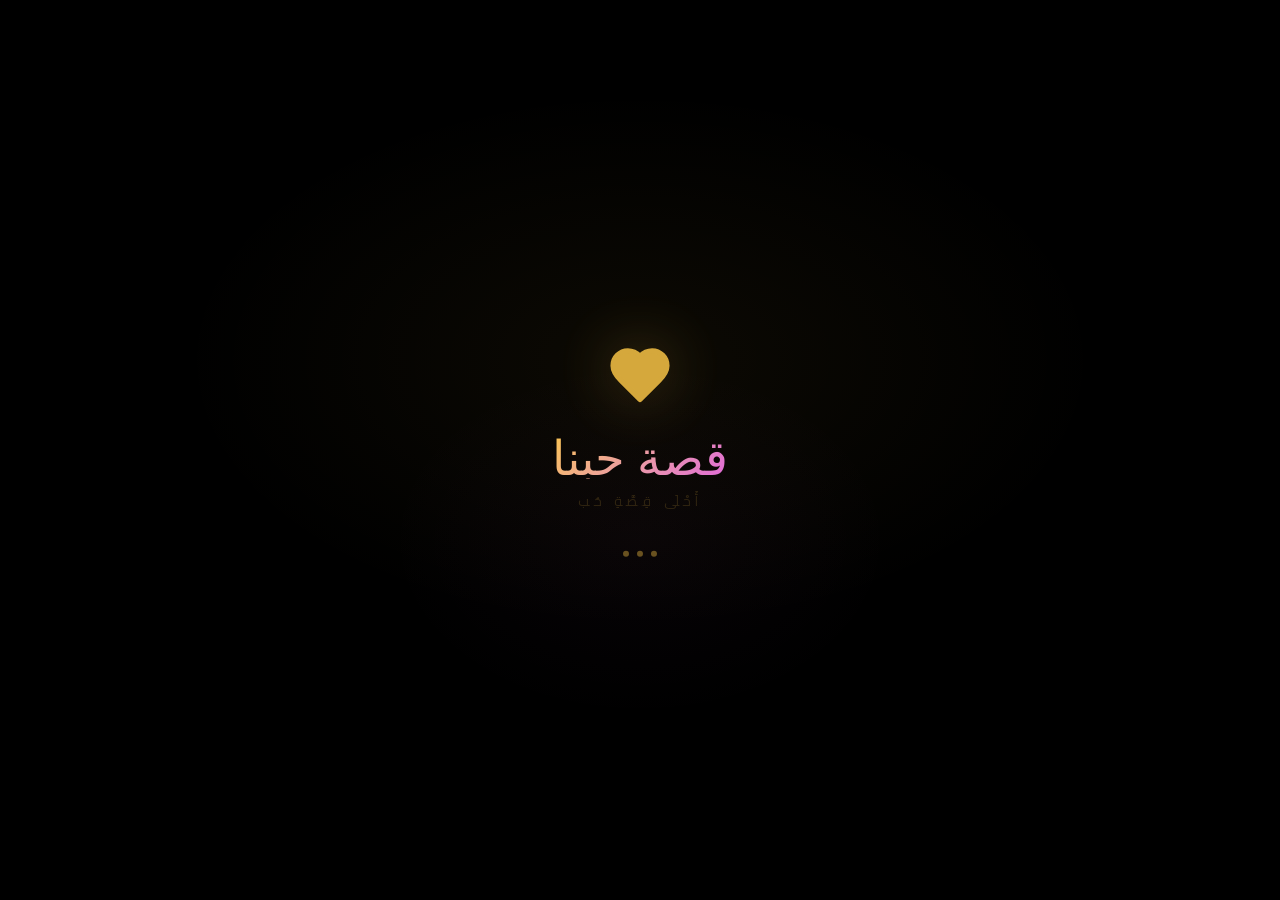
==== index.html @ a71dc50e "Add files via upload" ====
<!DOCTYPE html><!--WHzrfoUKVhm0Zebjhmf5v--><html lang="ar" dir="rtl"><head><meta charSet="utf-8"/><meta name="viewport" content="width=device-width, initial-scale=1"/><link rel="stylesheet" href="/_next/static/css/351e8d28df1b2ad9.css" data-precedence="next"/><link rel="preload" as="script" fetchPriority="low" href="/_next/static/chunks/webpack-1c1dea708f9d71c3.js"/><script src="/_next/static/chunks/4bd1b696-c023c6e3521b1417.js" async=""></script><script src="/_next/static/chunks/255-d47fd57964443afe.js" async=""></script><script src="/_next/static/chunks/main-app-24303b45b11f7edc.js" async=""></script><script src="/_next/static/chunks/app/page-f8a7a958bc57bfed.js" async=""></script><title>قصة حبنا — أحلى قصة حب</title><meta name="description" content="كل قصة حب جميلة، لكن قصتنا هي المفضلة لدي."/><script src="/_next/static/chunks/polyfills-42372ed130431b0a.js" noModule=""></script></head><body class="__variable_61cf45 __variable_f367f3 __variable_0a80b4 antialiased selection:bg-primary/30 selection:text-primary"><div hidden=""><!--$--><!--/$--></div><!--$!--><template data-dgst="BAILOUT_TO_CLIENT_SIDE_RENDERING"></template><!--/$--><!--$!--><template data-dgst="BAILOUT_TO_CLIENT_SIDE_RENDERING"></template><!--/$--><!--$!--><template data-dgst="BAILOUT_TO_CLIENT_SIDE_RENDERING"></template><!--/$--><!--$--><!--/$--><script src="/_next/static/chunks/webpack-1c1dea708f9d71c3.js" id="_R_" async=""></script><script>(self.__next_f=self.__next_f||[]).push([0])</script><script>self.__next_f.push([1,"1:\"$Sreact.fragment\"\n2:I[9766,[],\"\"]\n3:I[8924,[],\"\"]\n4:I[1959,[],\"ClientPageRoot\"]\n5:I[9774,[\"974\",\"static/chunks/app/page-f8a7a958bc57bfed.js\"],\"default\"]\n8:I[4431,[],\"OutletBoundary\"]\na:I[5278,[],\"AsyncMetadataOutlet\"]\nc:I[4431,[],\"ViewportBoundary\"]\ne:I[4431,[],\"MetadataBoundary\"]\nf:\"$Sreact.suspense\"\n11:I[7150,[],\"\"]\n:HL[\"/_next/static/css/351e8d28df1b2ad9.css\",\"style\"]\n"])</script><script>self.__next_f.push([1,"0:{\"P\":null,\"b\":\"WHzrfoUKVhm0Zebjhmf5v\",\"p\":\"\",\"c\":[\"\",\"\"],\"i\":false,\"f\":[[[\"\",{\"children\":[\"__PAGE__\",{}]},\"$undefined\",\"$undefined\",true],[\"\",[\"$\",\"$1\",\"c\",{\"children\":[[[\"$\",\"link\",\"0\",{\"rel\":\"stylesheet\",\"href\":\"/_next/static/css/351e8d28df1b2ad9.css\",\"precedence\":\"next\",\"crossOrigin\":\"$undefined\",\"nonce\":\"$undefined\"}]],[\"$\",\"html\",null,{\"lang\":\"ar\",\"dir\":\"rtl\",\"children\":[\"$\",\"body\",null,{\"className\":\"__variable_61cf45 __variable_f367f3 __variable_0a80b4 antialiased selection:bg-primary/30 selection:text-primary\",\"children\":[\"$\",\"$L2\",null,{\"parallelRouterKey\":\"children\",\"error\":\"$undefined\",\"errorStyles\":\"$undefined\",\"errorScripts\":\"$undefined\",\"template\":[\"$\",\"$L3\",null,{}],\"templateStyles\":\"$undefined\",\"templateScripts\":\"$undefined\",\"notFound\":[[[\"$\",\"title\",null,{\"children\":\"404: This page could not be found.\"}],[\"$\",\"div\",null,{\"style\":{\"fontFamily\":\"system-ui,\\\"Segoe UI\\\",Roboto,Helvetica,Arial,sans-serif,\\\"Apple Color Emoji\\\",\\\"Segoe UI Emoji\\\"\",\"height\":\"100vh\",\"textAlign\":\"center\",\"display\":\"flex\",\"flexDirection\":\"column\",\"alignItems\":\"center\",\"justifyContent\":\"center\"},\"children\":[\"$\",\"div\",null,{\"children\":[[\"$\",\"style\",null,{\"dangerouslySetInnerHTML\":{\"__html\":\"body{color:#000;background:#fff;margin:0}.next-error-h1{border-right:1px solid rgba(0,0,0,.3)}@media (prefers-color-scheme:dark){body{color:#fff;background:#000}.next-error-h1{border-right:1px solid rgba(255,255,255,.3)}}\"}}],[\"$\",\"h1\",null,{\"className\":\"next-error-h1\",\"style\":{\"display\":\"inline-block\",\"margin\":\"0 20px 0 0\",\"padding\":\"0 23px 0 0\",\"fontSize\":24,\"fontWeight\":500,\"verticalAlign\":\"top\",\"lineHeight\":\"49px\"},\"children\":404}],[\"$\",\"div\",null,{\"style\":{\"display\":\"inline-block\"},\"children\":[\"$\",\"h2\",null,{\"style\":{\"fontSize\":14,\"fontWeight\":400,\"lineHeight\":\"49px\",\"margin\":0},\"children\":\"This page could not be found.\"}]}]]}]}]],[]],\"forbidden\":\"$undefined\",\"unauthorized\":\"$undefined\"}]}]}]]}],{\"children\":[\"__PAGE__\",[\"$\",\"$1\",\"c\",{\"children\":[[\"$\",\"$L4\",null,{\"Component\":\"$5\",\"searchParams\":{},\"params\":{},\"promises\":[\"$@6\",\"$@7\"]}],null,[\"$\",\"$L8\",null,{\"children\":[\"$L9\",[\"$\",\"$La\",null,{\"promise\":\"$@b\"}]]}]]}],{},null,false]},null,false],[\"$\",\"$1\",\"h\",{\"children\":[null,[[\"$\",\"$Lc\",null,{\"children\":\"$Ld\"}],null],[\"$\",\"$Le\",null,{\"children\":[\"$\",\"div\",null,{\"hidden\":true,\"children\":[\"$\",\"$f\",null,{\"fallback\":null,\"children\":\"$L10\"}]}]}]]}],false]],\"m\":\"$undefined\",\"G\":[\"$11\",[]],\"s\":false,\"S\":true}\n"])</script><script>self.__next_f.push([1,"6:{}\n7:\"$0:f:0:1:2:children:1:props:children:0:props:params\"\n"])</script><script>self.__next_f.push([1,"d:[[\"$\",\"meta\",\"0\",{\"charSet\":\"utf-8\"}],[\"$\",\"meta\",\"1\",{\"name\":\"viewport\",\"content\":\"width=device-width, initial-scale=1\"}]]\n9:null\n"])</script><script>self.__next_f.push([1,"b:{\"metadata\":[[\"$\",\"title\",\"0\",{\"children\":\"قصة حبنا — أحلى قصة حب\"}],[\"$\",\"meta\",\"1\",{\"name\":\"description\",\"content\":\"كل قصة حب جميلة، لكن قصتنا هي المفضلة لدي.\"}]],\"error\":null,\"digest\":\"$undefined\"}\n"])</script><script>self.__next_f.push([1,"10:\"$b:metadata\"\n"])</script></body></html>
---- _next/static/css/351e8d28df1b2ad9.css ----
@font-face{font-family:Cairo;font-style:normal;font-weight:200 1000;font-display:swap;src:url(/_next/static/media/350b852752f8489d-s.p.woff2) format("woff2");unicode-range:u+06??,u+0750-077f,u+0870-088e,u+0890-0891,u+0897-08e1,u+08e3-08ff,u+200c-200e,u+2010-2011,u+204f,u+2e41,u+fb50-fdff,u+fe70-fe74,u+fe76-fefc,u+102e0-102fb,u+10e60-10e7e,u+10ec2-10ec4,u+10efc-10eff,u+1ee00-1ee03,u+1ee05-1ee1f,u+1ee21-1ee22,u+1ee24,u+1ee27,u+1ee29-1ee32,u+1ee34-1ee37,u+1ee39,u+1ee3b,u+1ee42,u+1ee47,u+1ee49,u+1ee4b,u+1ee4d-1ee4f,u+1ee51-1ee52,u+1ee54,u+1ee57,u+1ee59,u+1ee5b,u+1ee5d,u+1ee5f,u+1ee61-1ee62,u+1ee64,u+1ee67-1ee6a,u+1ee6c-1ee72,u+1ee74-1ee77,u+1ee79-1ee7c,u+1ee7e,u+1ee80-1ee89,u+1ee8b-1ee9b,u+1eea1-1eea3,u+1eea5-1eea9,u+1eeab-1eebb,u+1eef0-1eef1}@font-face{font-family:Cairo;font-style:normal;font-weight:200 1000;font-display:swap;src:url(/_next/static/media/5ec84f17416dda4d-s.woff2) format("woff2");unicode-range:u+0100-02ba,u+02bd-02c5,u+02c7-02cc,u+02ce-02d7,u+02dd-02ff,u+0304,u+0308,u+0329,u+1d00-1dbf,u+1e00-1e9f,u+1ef2-1eff,u+2020,u+20a0-20ab,u+20ad-20c0,u+2113,u+2c60-2c7f,u+a720-a7ff}@font-face{font-family:Cairo;font-style:normal;font-weight:200 1000;font-display:swap;src:url(/_next/static/media/01f0c602c274ea55-s.woff2) format("woff2");unicode-range:u+00??,u+0131,u+0152-0153,u+02bb-02bc,u+02c6,u+02da,u+02dc,u+0304,u+0308,u+0329,u+2000-206f,u+20ac,u+2122,u+2191,u+2193,u+2212,u+2215,u+feff,u+fffd}@font-face{font-family:Cairo Fallback;src:local("Arial");ascent-override:137.65%;descent-override:60.32%;line-gap-override:0.00%;size-adjust:94.66%}.__className_61cf45{font-family:Cairo,Cairo Fallback;font-style:normal}.__variable_61cf45{--font-arabic:"Cairo","Cairo Fallback"}@font-face{font-family:Inter;font-style:normal;font-weight:100 900;font-display:swap;src:url(/_next/static/media/ba9851c3c22cd980-s.woff2) format("woff2");unicode-range:u+0460-052f,u+1c80-1c8a,u+20b4,u+2de0-2dff,u+a640-a69f,u+fe2e-fe2f}@font-face{font-family:Inter;font-style:normal;font-weight:100 900;font-display:swap;src:url(/_next/static/media/21350d82a1f187e9-s.woff2) format("woff2");unicode-range:u+0301,u+0400-045f,u+0490-0491,u+04b0-04b1,u+2116}@font-face{font-family:Inter;font-style:normal;font-weight:100 900;font-display:swap;src:url(/_next/static/media/c5fe6dc8356a8c31-s.woff2) format("woff2");unicode-range:u+1f??}@font-face{font-family:Inter;font-style:normal;font-weight:100 900;font-display:swap;src:url(/_next/static/media/19cfc7226ec3afaa-s.woff2) format("woff2");unicode-range:u+0370-0377,u+037a-037f,u+0384-038a,u+038c,u+038e-03a1,u+03a3-03ff}@font-face{font-family:Inter;font-style:normal;font-weight:100 900;font-display:swap;src:url(/_next/static/media/df0a9ae256c0569c-s.woff2) format("woff2");unicode-range:u+0102-0103,u+0110-0111,u+0128-0129,u+0168-0169,u+01a0-01a1,u+01af-01b0,u+0300-0301,u+0303-0304,u+0308-0309,u+0323,u+0329,u+1ea0-1ef9,u+20ab}@font-face{font-family:Inter;font-style:normal;font-weight:100 900;font-display:swap;src:url(/_next/static/media/8e9860b6e62d6359-s.woff2) format("woff2");unicode-range:u+0100-02ba,u+02bd-02c5,u+02c7-02cc,u+02ce-02d7,u+02dd-02ff,u+0304,u+0308,u+0329,u+1d00-1dbf,u+1e00-1e9f,u+1ef2-1eff,u+2020,u+20a0-20ab,u+20ad-20c0,u+2113,u+2c60-2c7f,u+a720-a7ff}@font-face{font-family:Inter;font-style:normal;font-weight:100 900;font-display:swap;src:url(/_next/static/media/e4af272ccee01ff0-s.p.woff2) format("woff2");unicode-range:u+00??,u+0131,u+0152-0153,u+02bb-02bc,u+02c6,u+02da,u+02dc,u+0304,u+0308,u+0329,u+2000-206f,u+20ac,u+2122,u+2191,u+2193,u+2212,u+2215,u+feff,u+fffd}@font-face{font-family:Inter Fallback;src:local("Arial");ascent-override:90.44%;descent-override:22.52%;line-gap-override:0.00%;size-adjust:107.12%}.__className_f367f3{font-family:Inter,Inter Fallback;font-style:normal}.__variable_f367f3{--font-inter:"Inter","Inter Fallback"}@font-face{font-family:Playfair Display;font-style:normal;font-weight:400 900;font-display:swap;src:url(/_next/static/media/47f136985ef5b5cb-s.woff2) format("woff2");unicode-range:u+0301,u+0400-045f,u+0490-0491,u+04b0-04b1,u+2116}@font-face{font-family:Playfair Display;font-style:normal;font-weight:400 900;font-display:swap;src:url(/_next/static/media/4ead58c4dcc3f285-s.woff2) format("woff2");unicode-range:u+0102-0103,u+0110-0111,u+0128-0129,u+0168-0169,u+01a0-01a1,u+01af-01b0,u+0300-0301,u+0303-0304,u+0308-0309,u+0323,u+0329,u+1ea0-1ef9,u+20ab}@font-face{font-family:Playfair Display;font-style:normal;font-weight:400 900;font-display:swap;src:url(/_next/static/media/28a2004cf8372660-s.woff2) format("woff2");unicode-range:u+0100-02ba,u+02bd-02c5,u+02c7-02cc,u+02ce-02d7,u+02dd-02ff,u+0304,u+0308,u+0329,u+1d00-1dbf,u+1e00-1e9f,u+1ef2-1eff,u+2020,u+20a0-20ab,u+20ad-20c0,u+2113,u+2c60-2c7f,u+a720-a7ff}@font-face{font-family:Playfair Display;font-style:normal;font-weight:400 900;font-display:swap;src:url(/_next/static/media/eaead17c7dbfcd5d-s.p.woff2) format("woff2");unicode-range:u+00??,u+0131,u+0152-0153,u+02bb-02bc,u+02c6,u+02da,u+02dc,u+0304,u+0308,u+0329,u+2000-206f,u+20ac,u+2122,u+2191,u+2193,u+2212,u+2215,u+feff,u+fffd}@font-face{font-family:Playfair Display Fallback;src:local("Times New Roman");ascent-override:97.25%;descent-override:22.56%;line-gap-override:0.00%;size-adjust:111.26%}.__className_0a80b4{font-family:Playfair Display,Playfair Display Fallback;font-style:normal}.__variable_0a80b4{--font-playfair:"Playfair Display","Playfair Display Fallback"}

/*! tailwindcss v4.3.0 | MIT License | https://tailwindcss.com */@layer properties{@supports (((-webkit-hyphens:none)) and (not (margin-trim:inline))) or ((-moz-orient:inline) and (not (color:rgb(from red r g b)))){*,::backdrop,:after,:before{--tw-translate-x:0;--tw-translate-y:0;--tw-translate-z:0;--tw-rotate-x:initial;--tw-rotate-y:initial;--tw-rotate-z:initial;--tw-skew-x:initial;--tw-skew-y:initial;--tw-space-y-reverse:0;--tw-border-style:solid;--tw-gradient-position:initial;--tw-gradient-from:#0000;--tw-gradient-via:#0000;--tw-gradient-to:#0000;--tw-gradient-stops:initial;--tw-gradient-via-stops:initial;--tw-gradient-from-position:0%;--tw-gradient-via-position:50%;--tw-gradient-to-position:100%;--tw-leading:initial;--tw-font-weight:initial;--tw-tracking:initial;--tw-shadow:0 0 #0000;--tw-shadow-color:initial;--tw-shadow-alpha:100%;--tw-inset-shadow:0 0 #0000;--tw-inset-shadow-color:initial;--tw-inset-shadow-alpha:100%;--tw-ring-color:initial;--tw-ring-shadow:0 0 #0000;--tw-inset-ring-color:initial;--tw-inset-ring-shadow:0 0 #0000;--tw-ring-inset:initial;--tw-ring-offset-width:0px;--tw-ring-offset-color:#fff;--tw-ring-offset-shadow:0 0 #0000;--tw-outline-style:solid;--tw-blur:initial;--tw-brightness:initial;--tw-contrast:initial;--tw-grayscale:initial;--tw-hue-rotate:initial;--tw-invert:initial;--tw-opacity:initial;--tw-saturate:initial;--tw-sepia:initial;--tw-drop-shadow:initial;--tw-drop-shadow-color:initial;--tw-drop-shadow-alpha:100%;--tw-drop-shadow-size:initial;--tw-backdrop-blur:initial;--tw-backdrop-brightness:initial;--tw-backdrop-contrast:initial;--tw-backdrop-grayscale:initial;--tw-backdrop-hue-rotate:initial;--tw-backdrop-invert:initial;--tw-backdrop-opacity:initial;--tw-backdrop-saturate:initial;--tw-backdrop-sepia:initial;--tw-duration:initial;--tw-scale-x:1;--tw-scale-y:1;--tw-scale-z:1}}}@layer theme{:host,:root{--font-sans:ui-sans-serif,system-ui,sans-serif,"Apple Color Emoji","Segoe UI Emoji","Segoe UI Symbol","Noto Color Emoji";--font-mono:ui-monospace,SFMono-Regular,Menlo,Monaco,Consolas,"Liberation Mono","Courier New",monospace;--color-black:#000;--color-white:#fff;--spacing:.25rem;--container-xs:20rem;--container-sm:24rem;--container-md:28rem;--container-lg:32rem;--container-2xl:42rem;--container-3xl:48rem;--container-4xl:56rem;--container-5xl:64rem;--container-6xl:72rem;--text-xs:.75rem;--text-xs--line-height:calc(1 / .75);--text-sm:.875rem;--text-sm--line-height:calc(1.25 / .875);--text-base:1rem;--text-base--line-height:calc(1.5 / 1);--text-lg:1.125rem;--text-lg--line-height:calc(1.75 / 1.125);--text-xl:1.25rem;--text-xl--line-height:calc(1.75 / 1.25);--text-2xl:1.5rem;--text-2xl--line-height:calc(2 / 1.5);--text-3xl:1.875rem;--text-3xl--line-height:calc(2.25 / 1.875);--text-4xl:2.25rem;--text-4xl--line-height:calc(2.5 / 2.25);--text-5xl:3rem;--text-5xl--line-height:1;--text-6xl:3.75rem;--text-6xl--line-height:1;--text-8xl:6rem;--text-8xl--line-height:1;--text-9xl:8rem;--text-9xl--line-height:1;--font-weight-medium:500;--tracking-tighter:-.05em;--tracking-tight:-.025em;--tracking-wide:.025em;--tracking-widest:.1em;--leading-tight:1.25;--leading-relaxed:1.625;--leading-loose:2;--radius-xl:.75rem;--radius-2xl:1rem;--radius-3xl:1.5rem;--animate-pulse:pulse 2s cubic-bezier(.4,0,.6,1) infinite;--blur-sm:8px;--blur-lg:16px;--blur-xl:24px;--blur-3xl:64px;--aspect-video:16/9;--default-transition-duration:.15s;--default-transition-timing-function:cubic-bezier(.4,0,.2,1);--default-font-family:var(--font-sans);--default-mono-font-family:var(--font-mono);--color-background:oklch(2.1% .004 300);--color-foreground:oklch(97% .01 300);--color-primary:oklch(70% .2 330);--color-secondary:oklch(85% .15 85);--color-accent:oklch(60% .15 330);--color-wine:oklch(25% .12 15);--color-plum:oklch(30% .15 300);--font-body:var(--font-inter),"Cairo",sans-serif}}@layer base{*,::backdrop,:after,:before{box-sizing:border-box;border:0 solid;margin:0;padding:0}::file-selector-button{box-sizing:border-box;border:0 solid;margin:0;padding:0}:host,html{-webkit-text-size-adjust:100%;tab-size:4;line-height:1.5;font-family:var(--default-font-family,ui-sans-serif,system-ui,sans-serif,"Apple Color Emoji","Segoe UI Emoji","Segoe UI Symbol","Noto Color Emoji");font-feature-settings:var(--default-font-feature-settings,normal);font-variation-settings:var(--default-font-variation-settings,normal);-webkit-tap-highlight-color:transparent}hr{height:0;color:inherit;border-top-width:1px}abbr:where([title]){-webkit-text-decoration:underline dotted;text-decoration:underline dotted}h1,h2,h3,h4,h5,h6{font-size:inherit;font-weight:inherit}a{color:inherit;-webkit-text-decoration:inherit;text-decoration:inherit}b,strong{font-weight:bolder}code,kbd,pre,samp{font-family:var(--default-mono-font-family,ui-monospace,SFMono-Regular,Menlo,Monaco,Consolas,"Liberation Mono","Courier New",monospace);font-feature-settings:var(--default-mono-font-feature-settings,normal);font-variation-settings:var(--default-mono-font-variation-settings,normal);font-size:1em}small{font-size:80%}sub,sup{vertical-align:baseline;font-size:75%;line-height:0;position:relative}sub{bottom:-.25em}sup{top:-.5em}table{text-indent:0;border-color:inherit;border-collapse:collapse}:-moz-focusring{outline:auto}progress{vertical-align:baseline}summary{display:list-item}menu,ol,ul{list-style:none}audio,canvas,embed,iframe,img,object,svg,video{vertical-align:middle;display:block}img,video{max-width:100%;height:auto}button,input,optgroup,select,textarea{font:inherit;font-feature-settings:inherit;font-variation-settings:inherit;letter-spacing:inherit;color:inherit;opacity:1;background-color:#0000;border-radius:0}::file-selector-button{font:inherit;font-feature-settings:inherit;font-variation-settings:inherit;letter-spacing:inherit;color:inherit;opacity:1;background-color:#0000;border-radius:0}:where(select:is([multiple],[size])) optgroup{font-weight:bolder}:where(select:is([multiple],[size])) optgroup option{padding-inline-start:20px}::file-selector-button{margin-inline-end:4px}::placeholder{opacity:1}@supports (not ((-webkit-appearance:-apple-pay-button))) or (contain-intrinsic-size:1px){::placeholder{color:currentColor}@supports (color:color-mix(in lab,red,red)){::placeholder{color:color-mix(in oklab,currentcolor 50%,transparent)}}}textarea{resize:vertical}::-webkit-search-decoration{-webkit-appearance:none}::-webkit-date-and-time-value{min-height:1lh;text-align:inherit}::-webkit-datetime-edit{display:inline-flex}::-webkit-datetime-edit-fields-wrapper{padding:0}::-webkit-datetime-edit,::-webkit-datetime-edit-year-field{padding-block:0}::-webkit-datetime-edit-day-field,::-webkit-datetime-edit-month-field{padding-block:0}::-webkit-datetime-edit-hour-field,::-webkit-datetime-edit-minute-field{padding-block:0}::-webkit-datetime-edit-millisecond-field,::-webkit-datetime-edit-second-field{padding-block:0}::-webkit-datetime-edit-meridiem-field{padding-block:0}::-webkit-calendar-picker-indicator{line-height:1}:-moz-ui-invalid{box-shadow:none}button,input:where([type=button],[type=reset],[type=submit]){appearance:button}::file-selector-button{appearance:button}::-webkit-inner-spin-button,::-webkit-outer-spin-button{height:auto}[hidden]:where(:not([hidden=until-found])){display:none!important}}@layer components;@layer utilities{.pointer-events-none{pointer-events:none}.absolute{position:absolute}.fixed{position:fixed}.relative{position:relative}.-inset-4{inset:calc(var(--spacing) * -4)}.-inset-8{inset:calc(var(--spacing) * -8)}.inset-0{inset:calc(var(--spacing) * 0)}.-top-4{top:calc(var(--spacing) * -4)}.top-0{top:calc(var(--spacing) * 0)}.top-1\/2{top:50%}.top-1\/4{top:25%}.top-2{top:calc(var(--spacing) * 2)}.top-4{top:calc(var(--spacing) * 4)}.top-8{top:calc(var(--spacing) * 8)}.-right-4{right:calc(var(--spacing) * -4)}.right-0{right:calc(var(--spacing) * 0)}.right-1\/4{right:25%}.right-4{right:calc(var(--spacing) * 4)}.right-8{right:calc(var(--spacing) * 8)}.right-\[14px\]{right:14px}.-bottom-4{bottom:calc(var(--spacing) * -4)}.bottom-0{bottom:calc(var(--spacing) * 0)}.bottom-1\/4{bottom:25%}.bottom-4{bottom:calc(var(--spacing) * 4)}.bottom-8{bottom:calc(var(--spacing) * 8)}.bottom-12{bottom:calc(var(--spacing) * 12)}.left-0{left:calc(var(--spacing) * 0)}.left-1\/2{left:50%}.left-1\/4{left:25%}.left-2{left:calc(var(--spacing) * 2)}.left-4{left:calc(var(--spacing) * 4)}.left-8{left:calc(var(--spacing) * 8)}.z-0{z-index:0}.z-10{z-index:10}.z-20{z-index:20}.z-\[12\]{z-index:12}.z-\[15\]{z-index:15}.z-\[998\]{z-index:998}.z-\[999\]{z-index:999}.z-\[1000\]{z-index:1000}.z-\[9998\]{z-index:9998}.z-\[9999\]{z-index:9999}.z-\[10000\]{z-index:10000}.z-\[99999\]{z-index:99999}.container{width:100%}@media (min-width:40rem){.container{max-width:40rem}}@media (min-width:48rem){.container{max-width:48rem}}@media (min-width:64rem){.container{max-width:64rem}}@media (min-width:80rem){.container{max-width:80rem}}@media (min-width:96rem){.container{max-width:96rem}}.container{margin-inline:auto;padding-inline:1.5rem}@media (min-width:40rem){.container{padding-inline:2rem}}@media (min-width:64rem){.container{padding-inline:3rem}}.mx-4{margin-inline:calc(var(--spacing) * 4)}.mx-auto{margin-inline:auto}.my-4{margin-block:calc(var(--spacing) * 4)}.mt-1{margin-top:calc(var(--spacing) * 1)}.mt-4{margin-top:calc(var(--spacing) * 4)}.mt-6{margin-top:calc(var(--spacing) * 6)}.mt-8{margin-top:calc(var(--spacing) * 8)}.mt-10{margin-top:calc(var(--spacing) * 10)}.mt-12{margin-top:calc(var(--spacing) * 12)}.mr-1{margin-right:calc(var(--spacing) * 1)}.mb-1{margin-bottom:calc(var(--spacing) * 1)}.mb-2{margin-bottom:calc(var(--spacing) * 2)}.mb-3{margin-bottom:calc(var(--spacing) * 3)}.mb-4{margin-bottom:calc(var(--spacing) * 4)}.mb-6{margin-bottom:calc(var(--spacing) * 6)}.mb-8{margin-bottom:calc(var(--spacing) * 8)}.mb-10{margin-bottom:calc(var(--spacing) * 10)}.mb-12{margin-bottom:calc(var(--spacing) * 12)}.mb-16{margin-bottom:calc(var(--spacing) * 16)}.ml-2{margin-left:calc(var(--spacing) * 2)}.block{display:block}.flex{display:flex}.grid{display:grid}.hidden{display:none}.inline{display:inline}.inline-block{display:inline-block}.inline-flex{display:inline-flex}.aspect-\[4\/3\]{aspect-ratio:4/3}.aspect-square{aspect-ratio:1}.aspect-video{aspect-ratio:var(--aspect-video)}.h-1{height:calc(var(--spacing) * 1)}.h-1\.5{height:calc(var(--spacing) * 1.5)}.h-1\/2{height:50%}.h-4{height:calc(var(--spacing) * 4)}.h-5{height:calc(var(--spacing) * 5)}.h-6{height:calc(var(--spacing) * 6)}.h-7{height:calc(var(--spacing) * 7)}.h-8{height:calc(var(--spacing) * 8)}.h-9{height:calc(var(--spacing) * 9)}.h-10{height:calc(var(--spacing) * 10)}.h-12{height:calc(var(--spacing) * 12)}.h-14{height:calc(var(--spacing) * 14)}.h-16{height:calc(var(--spacing) * 16)}.h-20{height:calc(var(--spacing) * 20)}.h-24{height:calc(var(--spacing) * 24)}.h-32{height:calc(var(--spacing) * 32)}.h-96{height:calc(var(--spacing) * 96)}.h-\[2px\]{height:2px}.h-\[28px\]{height:28px}.h-\[120\%\]{height:120%}.h-full{height:100%}.h-px{height:1px}.min-h-screen{min-height:100vh}.w-1{width:calc(var(--spacing) * 1)}.w-1\.5{width:calc(var(--spacing) * 1.5)}.w-3\/4{width:75%}.w-4{width:calc(var(--spacing) * 4)}.w-5{width:calc(var(--spacing) * 5)}.w-6{width:calc(var(--spacing) * 6)}.w-7{width:calc(var(--spacing) * 7)}.w-8{width:calc(var(--spacing) * 8)}.w-10{width:calc(var(--spacing) * 10)}.w-12{width:calc(var(--spacing) * 12)}.w-16{width:calc(var(--spacing) * 16)}.w-20{width:calc(var(--spacing) * 20)}.w-24{width:calc(var(--spacing) * 24)}.w-40{width:calc(var(--spacing) * 40)}.w-72{width:calc(var(--spacing) * 72)}.w-96{width:calc(var(--spacing) * 96)}.w-\[1px\]{width:1px}.w-\[3px\]{width:3px}.w-\[28px\]{width:28px}.w-\[120\%\]{width:120%}.w-full{width:100%}.w-px{width:1px}.max-w-2xl{max-width:var(--container-2xl)}.max-w-3xl{max-width:var(--container-3xl)}.max-w-4xl{max-width:var(--container-4xl)}.max-w-5xl{max-width:var(--container-5xl)}.max-w-6xl{max-width:var(--container-6xl)}.max-w-lg{max-width:var(--container-lg)}.max-w-md{max-width:var(--container-md)}.max-w-sm{max-width:var(--container-sm)}.max-w-xs{max-width:var(--container-xs)}.min-w-0{min-width:calc(var(--spacing) * 0)}.flex-1{flex:1}.shrink-0{flex-shrink:0}.origin-left{transform-origin:0}.-translate-x-1\/2{--tw-translate-x:calc(calc(1 / 2 * 100%) * -1)}.-translate-x-1\/2,.-translate-y-1\/2{translate:var(--tw-translate-x) var(--tw-translate-y)}.-translate-y-1\/2{--tw-translate-y:calc(calc(1 / 2 * 100%) * -1)}.translate-y-10{--tw-translate-y:calc(var(--spacing) * 10)}.translate-y-10,.translate-y-full{translate:var(--tw-translate-x) var(--tw-translate-y)}.translate-y-full{--tw-translate-y:100%}.-rotate-90{rotate:-90deg}.rotate-0{rotate:0deg}.rotate-90{rotate:90deg}.rotate-180{rotate:180deg}.transform{transform:var(--tw-rotate-x,) var(--tw-rotate-y,) var(--tw-rotate-z,) var(--tw-skew-x,) var(--tw-skew-y,)}.animate-pulse{animation:var(--animate-pulse)}.cursor-pointer{cursor:pointer}.resize{resize:both}.grid-cols-1{grid-template-columns:repeat(1,minmax(0,1fr))}.grid-cols-4{grid-template-columns:repeat(4,minmax(0,1fr))}.flex-col{flex-direction:column}.flex-row{flex-direction:row}.items-center{align-items:center}.items-end{align-items:flex-end}.items-start{align-items:flex-start}.justify-between{justify-content:space-between}.justify-center{justify-content:center}.gap-2{gap:calc(var(--spacing) * 2)}.gap-3{gap:calc(var(--spacing) * 3)}.gap-4{gap:calc(var(--spacing) * 4)}.gap-6{gap:calc(var(--spacing) * 6)}:where(.space-y-1>:not(:last-child)){--tw-space-y-reverse:0;margin-block-start:calc(calc(var(--spacing) * 1) * var(--tw-space-y-reverse));margin-block-end:calc(calc(var(--spacing) * 1) * calc(1 - var(--tw-space-y-reverse)))}:where(.space-y-1\.5>:not(:last-child)){--tw-space-y-reverse:0;margin-block-start:calc(calc(var(--spacing) * 1.5) * var(--tw-space-y-reverse));margin-block-end:calc(calc(var(--spacing) * 1.5) * calc(1 - var(--tw-space-y-reverse)))}:where(.space-y-4>:not(:last-child)){--tw-space-y-reverse:0;margin-block-start:calc(calc(var(--spacing) * 4) * var(--tw-space-y-reverse));margin-block-end:calc(calc(var(--spacing) * 4) * calc(1 - var(--tw-space-y-reverse)))}:where(.space-y-5>:not(:last-child)){--tw-space-y-reverse:0;margin-block-start:calc(calc(var(--spacing) * 5) * var(--tw-space-y-reverse));margin-block-end:calc(calc(var(--spacing) * 5) * calc(1 - var(--tw-space-y-reverse)))}.overflow-hidden{overflow:hidden}.rounded-2xl{border-radius:var(--radius-2xl)}.rounded-3xl{border-radius:var(--radius-3xl)}.rounded-full{border-radius:3.40282e+38px}.rounded-xl{border-radius:var(--radius-xl)}.rounded-t-\[5rem\]{border-top-left-radius:5rem;border-top-right-radius:5rem}.rounded-b-2xl{border-bottom-right-radius:var(--radius-2xl);border-bottom-left-radius:var(--radius-2xl)}.border{border-style:var(--tw-border-style);border-width:1px}.border-2{border-style:var(--tw-border-style);border-width:2px}.border-t{border-top-style:var(--tw-border-style);border-top-width:1px}.border-border\/50{border-color:oklab(12% .005 -.00866025/.5)}.border-input{border-color:oklch(12% .01 300)}.border-primary\/20{border-color:oklab(70% .173205 -.1/.2)}.border-primary\/30{border-color:oklab(70% .173205 -.1/.3)}.border-primary\/40{border-color:oklab(70% .173205 -.1/.4)}.border-primary\/50{border-color:oklab(70% .173205 -.1/.5)}.bg-background{background-color:oklch(2.1% .004 300)}.bg-background\/40{background-color:oklab(2.1% .002 -.0034641/.4)}.bg-background\/60{background-color:oklab(2.1% .002 -.0034641/.6)}.bg-card{background-color:oklch(5% .005 300)}.bg-card\/50{background-color:oklab(5% .0025 -.00433013/.5)}.bg-muted{background-color:oklch(15% .01 300)}.bg-primary{background-color:oklch(70% .2 330)}.bg-primary\/10{background-color:oklab(70% .173205 -.1/.1)}.bg-primary\/20{background-color:oklab(70% .173205 -.1/.2)}.bg-primary\/30{background-color:oklab(70% .173205 -.1/.3)}.bg-secondary{background-color:oklch(85% .15 85)}.bg-secondary\/10{background-color:oklab(85% .0130734 .149429/.1)}.bg-white{background-color:var(--color-white)}.bg-gradient-to-b{--tw-gradient-position:to bottom in oklab}.bg-gradient-to-b,.bg-gradient-to-r{background-image:linear-gradient(var(--tw-gradient-stops))}.bg-gradient-to-r{--tw-gradient-position:to right in oklab}.bg-gradient-to-t{--tw-gradient-position:to top in oklab;background-image:linear-gradient(var(--tw-gradient-stops))}.from-black\/50{--tw-gradient-from:#00000080}@supports (color:color-mix(in lab,red,red)){.from-black\/50{--tw-gradient-from:color-mix(in oklab,var(--color-black) 50%,transparent)}}.from-black\/50{--tw-gradient-stops:var(--tw-gradient-via-stops,var(--tw-gradient-position),var(--tw-gradient-from) var(--tw-gradient-from-position),var(--tw-gradient-to) var(--tw-gradient-to-position))}.from-primary{--tw-gradient-from:oklch(70% .2 330);--tw-gradient-stops:var(--tw-gradient-via-stops,var(--tw-gradient-position),var(--tw-gradient-from) var(--tw-gradient-from-position),var(--tw-gradient-to) var(--tw-gradient-to-position))}.from-primary\/30{--tw-gradient-from:oklab(70% .173205 -.1/.3);--tw-gradient-stops:var(--tw-gradient-via-stops,var(--tw-gradient-position),var(--tw-gradient-from) var(--tw-gradient-from-position),var(--tw-gradient-to) var(--tw-gradient-to-position))}.from-primary\/50{--tw-gradient-from:oklab(70% .173205 -.1/.5);--tw-gradient-stops:var(--tw-gradient-via-stops,var(--tw-gradient-position),var(--tw-gradient-from) var(--tw-gradient-from-position),var(--tw-gradient-to) var(--tw-gradient-to-position))}.from-transparent{--tw-gradient-from:transparent;--tw-gradient-stops:var(--tw-gradient-via-stops,var(--tw-gradient-position),var(--tw-gradient-from) var(--tw-gradient-from-position),var(--tw-gradient-to) var(--tw-gradient-to-position))}.via-primary\/10{--tw-gradient-via:oklab(70% .173205 -.1/.1);--tw-gradient-via-stops:var(--tw-gradient-position),var(--tw-gradient-from) var(--tw-gradient-from-position),var(--tw-gradient-via) var(--tw-gradient-via-position),var(--tw-gradient-to) var(--tw-gradient-to-position);--tw-gradient-stops:var(--tw-gradient-via-stops)}.via-primary\/30{--tw-gradient-via:oklab(70% .173205 -.1/.3);--tw-gradient-via-stops:var(--tw-gradient-position),var(--tw-gradient-from) var(--tw-gradient-from-position),var(--tw-gradient-via) var(--tw-gradient-via-position),var(--tw-gradient-to) var(--tw-gradient-to-position);--tw-gradient-stops:var(--tw-gradient-via-stops)}.via-primary\/50{--tw-gradient-via:oklab(70% .173205 -.1/.5);--tw-gradient-via-stops:var(--tw-gradient-position),var(--tw-gradient-from) var(--tw-gradient-from-position),var(--tw-gradient-via) var(--tw-gradient-via-position),var(--tw-gradient-to) var(--tw-gradient-to-position);--tw-gradient-stops:var(--tw-gradient-via-stops)}.via-secondary\/30{--tw-gradient-via:oklab(85% .0130734 .149429/.3);--tw-gradient-via-stops:var(--tw-gradient-position),var(--tw-gradient-from) var(--tw-gradient-from-position),var(--tw-gradient-via) var(--tw-gradient-via-position),var(--tw-gradient-to) var(--tw-gradient-to-position);--tw-gradient-stops:var(--tw-gradient-via-stops)}.to-primary\/30{--tw-gradient-to:oklab(70% .173205 -.1/.3);--tw-gradient-stops:var(--tw-gradient-via-stops,var(--tw-gradient-position),var(--tw-gradient-from) var(--tw-gradient-from-position),var(--tw-gradient-to) var(--tw-gradient-to-position))}.to-primary\/50{--tw-gradient-to:oklab(70% .173205 -.1/.5);--tw-gradient-stops:var(--tw-gradient-via-stops,var(--tw-gradient-position),var(--tw-gradient-from) var(--tw-gradient-from-position),var(--tw-gradient-to) var(--tw-gradient-to-position))}.to-secondary{--tw-gradient-to:oklch(85% .15 85);--tw-gradient-stops:var(--tw-gradient-via-stops,var(--tw-gradient-position),var(--tw-gradient-from) var(--tw-gradient-from-position),var(--tw-gradient-to) var(--tw-gradient-to-position))}.to-transparent{--tw-gradient-to:transparent;--tw-gradient-stops:var(--tw-gradient-via-stops,var(--tw-gradient-position),var(--tw-gradient-from) var(--tw-gradient-from-position),var(--tw-gradient-to) var(--tw-gradient-to-position))}.object-cover{object-fit:cover}.p-3{padding:calc(var(--spacing) * 3)}.p-4{padding:calc(var(--spacing) * 4)}.p-6{padding:calc(var(--spacing) * 6)}.p-8{padding:calc(var(--spacing) * 8)}.p-\[1px\]{padding:1px}.px-4{padding-inline:calc(var(--spacing) * 4)}.px-5{padding-inline:calc(var(--spacing) * 5)}.px-6{padding-inline:calc(var(--spacing) * 6)}.px-8{padding-inline:calc(var(--spacing) * 8)}.px-10{padding-inline:calc(var(--spacing) * 10)}.py-2{padding-block:calc(var(--spacing) * 2)}.py-3{padding-block:calc(var(--spacing) * 3)}.py-5{padding-block:calc(var(--spacing) * 5)}.py-8{padding-block:calc(var(--spacing) * 8)}.py-10{padding-block:calc(var(--spacing) * 10)}.py-16{padding-block:calc(var(--spacing) * 16)}.py-20{padding-block:calc(var(--spacing) * 20)}.py-24{padding-block:calc(var(--spacing) * 24)}.pt-4{padding-top:calc(var(--spacing) * 4)}.pr-4{padding-right:calc(var(--spacing) * 4)}.pr-12{padding-right:calc(var(--spacing) * 12)}.pl-4{padding-left:calc(var(--spacing) * 4)}.text-center{text-align:center}.text-right{text-align:right}.align-middle{vertical-align:middle}.font-body{font-family:var(--font-inter),"Cairo",sans-serif}.font-display{font-family:var(--font-playfair),"Noto Naskh Arabic",serif}.text-2xl{font-size:var(--text-2xl);line-height:var(--tw-leading,var(--text-2xl--line-height))}.text-3xl{font-size:var(--text-3xl);line-height:var(--tw-leading,var(--text-3xl--line-height))}.text-4xl{font-size:var(--text-4xl);line-height:var(--tw-leading,var(--text-4xl--line-height))}.text-6xl{font-size:var(--text-6xl);line-height:var(--tw-leading,var(--text-6xl--line-height))}.text-base{font-size:var(--text-base);line-height:var(--tw-leading,var(--text-base--line-height))}.text-lg{font-size:var(--text-lg);line-height:var(--tw-leading,var(--text-lg--line-height))}.text-sm{font-size:var(--text-sm);line-height:var(--tw-leading,var(--text-sm--line-height))}.text-xl{font-size:var(--text-xl);line-height:var(--tw-leading,var(--text-xl--line-height))}.text-xs{font-size:var(--text-xs);line-height:var(--tw-leading,var(--text-xs--line-height))}.leading-loose{--tw-leading:var(--leading-loose);line-height:var(--leading-loose)}.leading-none{--tw-leading:1;line-height:1}.leading-relaxed{--tw-leading:var(--leading-relaxed);line-height:var(--leading-relaxed)}.leading-tight{--tw-leading:var(--leading-tight);line-height:var(--leading-tight)}.font-medium{--tw-font-weight:var(--font-weight-medium);font-weight:var(--font-weight-medium)}.tracking-\[0\.2em\]{--tw-tracking:.2em;letter-spacing:.2em}.tracking-\[0\.3em\]{--tw-tracking:.3em;letter-spacing:.3em}.tracking-tight{--tw-tracking:var(--tracking-tight);letter-spacing:var(--tracking-tight)}.tracking-tighter{--tw-tracking:var(--tracking-tighter);letter-spacing:var(--tracking-tighter)}.tracking-wide{--tw-tracking:var(--tracking-wide);letter-spacing:var(--tracking-wide)}.tracking-widest{--tw-tracking:var(--tracking-widest);letter-spacing:var(--tracking-widest)}.whitespace-nowrap{white-space:nowrap}.whitespace-pre-line{white-space:pre-line}.text-foreground{color:oklch(97% .01 300)}.text-foreground\/70{color:oklab(97% .005 -.00866025/.7)}.text-foreground\/90{color:oklab(97% .005 -.00866025/.9)}.text-gold{color:oklch(85% .15 85)}.text-muted-foreground{color:oklch(60% .02 300)}.text-muted-foreground\/50{color:oklab(60% .01 -.0173205/.5)}.text-primary{color:oklch(70% .2 330)}.text-primary-foreground{color:oklch(97% .01 300)}.text-primary\/30{color:oklab(70% .173205 -.1/.3)}.text-secondary{color:oklch(85% .15 85)}.text-secondary-foreground{color:oklch(2.1% .004 300)}.text-white{color:var(--color-white)}.uppercase{text-transform:uppercase}.italic{font-style:italic}.underline-offset-4{text-underline-offset:4px}.antialiased{-webkit-font-smoothing:antialiased;-moz-osx-font-smoothing:grayscale}.opacity-0{opacity:0}.opacity-20{opacity:.2}.opacity-30{opacity:.3}.opacity-60{opacity:.6}.shadow{--tw-shadow:0 1px 3px 0 var(--tw-shadow-color,#0000001a),0 1px 2px -1px var(--tw-shadow-color,#0000001a)}.shadow,.shadow-2xl{box-shadow:var(--tw-inset-shadow),var(--tw-inset-ring-shadow),var(--tw-ring-offset-shadow),var(--tw-ring-shadow),var(--tw-shadow)}.shadow-2xl{--tw-shadow:0 25px 50px -12px var(--tw-shadow-color,#00000040)}.shadow-sm{--tw-shadow:0 1px 3px 0 var(--tw-shadow-color,#0000001a),0 1px 2px -1px var(--tw-shadow-color,#0000001a)}.shadow-sm,.shadow-xl{box-shadow:var(--tw-inset-shadow),var(--tw-inset-ring-shadow),var(--tw-ring-offset-shadow),var(--tw-ring-shadow),var(--tw-shadow)}.shadow-xl{--tw-shadow:0 20px 25px -5px var(--tw-shadow-color,#0000001a),0 8px 10px -6px var(--tw-shadow-color,#0000001a)}.shadow-primary\/20{--tw-shadow-color:#e068d833}@supports (color:color-mix(in lab,red,red)){.shadow-primary\/20{--tw-shadow-color:color-mix(in oklab,oklab(70% .173205 -.1/.2) var(--tw-shadow-alpha),transparent)}}.outline{outline-style:var(--tw-outline-style);outline-width:1px}.blur-3xl{--tw-blur:blur(var(--blur-3xl))}.blur-3xl,.blur-\[120px\]{filter:var(--tw-blur,) var(--tw-brightness,) var(--tw-contrast,) var(--tw-grayscale,) var(--tw-hue-rotate,) var(--tw-invert,) var(--tw-saturate,) var(--tw-sepia,) var(--tw-drop-shadow,)}.blur-\[120px\]{--tw-blur:blur(120px)}.blur-lg{--tw-blur:blur(var(--blur-lg))}.blur-lg,.blur-xl{filter:var(--tw-blur,) var(--tw-brightness,) var(--tw-contrast,) var(--tw-grayscale,) var(--tw-hue-rotate,) var(--tw-invert,) var(--tw-saturate,) var(--tw-sepia,) var(--tw-drop-shadow,)}.blur-xl{--tw-blur:blur(var(--blur-xl))}.drop-shadow-\[0_0_10px_var\(--color-primary\)\]{--tw-drop-shadow-size:drop-shadow(0 0 10px var(--tw-drop-shadow-color,var(--color-primary)));--tw-drop-shadow:var(--tw-drop-shadow-size)}.drop-shadow-\[0_0_10px_var\(--color-primary\)\],.drop-shadow-\[0_0_15px_var\(--color-primary\)\]{filter:var(--tw-blur,) var(--tw-brightness,) var(--tw-contrast,) var(--tw-grayscale,) var(--tw-hue-rotate,) var(--tw-invert,) var(--tw-saturate,) var(--tw-sepia,) var(--tw-drop-shadow,)}.drop-shadow-\[0_0_15px_var\(--color-primary\)\]{--tw-drop-shadow-size:drop-shadow(0 0 15px var(--tw-drop-shadow-color,var(--color-primary)));--tw-drop-shadow:var(--tw-drop-shadow-size)}.filter{filter:var(--tw-blur,) var(--tw-brightness,) var(--tw-contrast,) var(--tw-grayscale,) var(--tw-hue-rotate,) var(--tw-invert,) var(--tw-saturate,) var(--tw-sepia,) var(--tw-drop-shadow,)}.backdrop-blur-sm{--tw-backdrop-blur:blur(var(--blur-sm));-webkit-backdrop-filter:var(--tw-backdrop-blur,) var(--tw-backdrop-brightness,) var(--tw-backdrop-contrast,) var(--tw-backdrop-grayscale,) var(--tw-backdrop-hue-rotate,) var(--tw-backdrop-invert,) var(--tw-backdrop-opacity,) var(--tw-backdrop-saturate,) var(--tw-backdrop-sepia,);backdrop-filter:var(--tw-backdrop-blur,) var(--tw-backdrop-brightness,) var(--tw-backdrop-contrast,) var(--tw-backdrop-grayscale,) var(--tw-backdrop-hue-rotate,) var(--tw-backdrop-invert,) var(--tw-backdrop-opacity,) var(--tw-backdrop-saturate,) var(--tw-backdrop-sepia,)}.transition{transition-property:color,background-color,border-color,outline-color,text-decoration-color,fill,stroke,--tw-gradient-from,--tw-gradient-via,--tw-gradient-to,opacity,box-shadow,transform,translate,scale,rotate,filter,-webkit-backdrop-filter,backdrop-filter,display,content-visibility,overlay,pointer-events;transition-timing-function:var(--tw-ease,var(--default-transition-timing-function));transition-duration:var(--tw-duration,var(--default-transition-duration))}.transition-all{transition-property:all;transition-timing-function:var(--tw-ease,var(--default-transition-timing-function));transition-duration:var(--tw-duration,var(--default-transition-duration))}.transition-colors{transition-property:color,background-color,border-color,outline-color,text-decoration-color,fill,stroke,--tw-gradient-from,--tw-gradient-via,--tw-gradient-to;transition-timing-function:var(--tw-ease,var(--default-transition-timing-function));transition-duration:var(--tw-duration,var(--default-transition-duration))}.transition-opacity{transition-property:opacity;transition-timing-function:var(--tw-ease,var(--default-transition-timing-function));transition-duration:var(--tw-duration,var(--default-transition-duration))}.transition-transform{transition-property:transform,translate,scale,rotate;transition-timing-function:var(--tw-ease,var(--default-transition-timing-function));transition-duration:var(--tw-duration,var(--default-transition-duration))}.duration-300{--tw-duration:.3s;transition-duration:.3s}.duration-500{--tw-duration:.5s;transition-duration:.5s}.will-change-transform{will-change:transform}.group-focus-within\:opacity-100:is(:where(.group):focus-within *){opacity:1}@media (hover:hover){.group-hover\:-translate-x-1:is(:where(.group):hover *){--tw-translate-x:calc(var(--spacing) * -1);translate:var(--tw-translate-x) var(--tw-translate-y)}.group-hover\:translate-y-0:is(:where(.group):hover *){--tw-translate-y:calc(var(--spacing) * 0);translate:var(--tw-translate-x) var(--tw-translate-y)}.group-hover\:scale-110:is(:where(.group):hover *){--tw-scale-x:110%;--tw-scale-y:110%;--tw-scale-z:110%;scale:var(--tw-scale-x) var(--tw-scale-y)}.group-hover\:text-background:is(:where(.group):hover *){color:oklch(2.1% .004 300)}.group-hover\:opacity-10:is(:where(.group):hover *){opacity:.1}.group-hover\:opacity-100:is(:where(.group):hover *){opacity:1}}.selection\:bg-primary\/30 ::selection{background-color:oklab(70% .173205 -.1/.3)}.selection\:bg-primary\/30::selection{background-color:oklab(70% .173205 -.1/.3)}.selection\:text-primary ::selection{color:oklch(70% .2 330)}.selection\:text-primary::selection{color:oklch(70% .2 330)}.placeholder\:text-center::placeholder{text-align:center}@media (hover:hover){.hover\:scale-105:hover{--tw-scale-x:105%;--tw-scale-y:105%;--tw-scale-z:105%;scale:var(--tw-scale-x) var(--tw-scale-y)}.hover\:scale-\[1\.02\]:hover{scale:1.02}.hover\:border-primary\/30:hover{border-color:oklab(70% .173205 -.1/.3)}.hover\:bg-accent:hover{background-color:oklch(60% .15 330)}.hover\:bg-card:hover{background-color:oklch(5% .005 300)}.hover\:bg-muted\/80:hover{background-color:oklab(15% .005 -.00866025/.8)}.hover\:bg-primary\/10:hover{background-color:oklab(70% .173205 -.1/.1)}.hover\:bg-primary\/30:hover{background-color:oklab(70% .173205 -.1/.3)}.hover\:bg-primary\/90:hover{background-color:oklab(70% .173205 -.1/.9)}.hover\:bg-secondary\/80:hover{background-color:oklab(85% .0130734 .149429/.8)}.hover\:text-accent-foreground:hover,.hover\:text-foreground:hover{color:oklch(97% .01 300)}.hover\:text-primary:hover{color:oklch(70% .2 330)}.hover\:underline:hover{text-decoration-line:underline}.hover\:shadow-lg:hover{--tw-shadow:0 10px 15px -3px var(--tw-shadow-color,#0000001a),0 4px 6px -4px var(--tw-shadow-color,#0000001a)}.hover\:shadow-lg:hover,.hover\:shadow-md:hover{box-shadow:var(--tw-inset-shadow),var(--tw-inset-ring-shadow),var(--tw-ring-offset-shadow),var(--tw-ring-shadow),var(--tw-shadow)}.hover\:shadow-md:hover{--tw-shadow:0 4px 6px -1px var(--tw-shadow-color,#0000001a),0 2px 4px -2px var(--tw-shadow-color,#0000001a)}}.focus-visible\:ring-2:focus-visible{--tw-ring-shadow:var(--tw-ring-inset,) 0 0 0 calc(2px + var(--tw-ring-offset-width)) var(--tw-ring-color,currentcolor);box-shadow:var(--tw-inset-shadow),var(--tw-inset-ring-shadow),var(--tw-ring-offset-shadow),var(--tw-ring-shadow),var(--tw-shadow)}.focus-visible\:ring-ring:focus-visible{--tw-ring-color:oklch(70% .2 330)}.focus-visible\:ring-offset-2:focus-visible{--tw-ring-offset-width:2px;--tw-ring-offset-shadow:var(--tw-ring-inset,) 0 0 0 var(--tw-ring-offset-width) var(--tw-ring-offset-color)}.focus-visible\:outline-none:focus-visible{--tw-outline-style:none;outline-style:none}.active\:scale-\[0\.98\]:active{scale:.98}.disabled\:pointer-events-none:disabled{pointer-events:none}.disabled\:cursor-not-allowed:disabled{cursor:not-allowed}.disabled\:opacity-30:disabled{opacity:.3}.disabled\:opacity-50:disabled{opacity:.5}@media (min-width:40rem){.sm\:grid-cols-2{grid-template-columns:repeat(2,minmax(0,1fr))}}@media (min-width:48rem){.md\:static{position:static}.md\:right-1\/2{right:50%}.md\:mb-16{margin-bottom:calc(var(--spacing) * 16)}.md\:block{display:block}.md\:h-20{height:calc(var(--spacing) * 20)}.md\:h-28{height:calc(var(--spacing) * 28)}.md\:h-32{height:calc(var(--spacing) * 32)}.md\:h-40{height:calc(var(--spacing) * 40)}.md\:h-\[36px\]{height:36px}.md\:w-0{width:calc(var(--spacing) * 0)}.md\:w-1\/2{width:50%}.md\:w-20{width:calc(var(--spacing) * 20)}.md\:w-28{width:calc(var(--spacing) * 28)}.md\:w-32{width:calc(var(--spacing) * 32)}.md\:w-52{width:calc(var(--spacing) * 52)}.md\:w-\[36px\]{width:36px}.md\:flex-row{flex-direction:row}.md\:gap-0{gap:calc(var(--spacing) * 0)}.md\:gap-6{gap:calc(var(--spacing) * 6)}.md\:p-6{padding:calc(var(--spacing) * 6)}.md\:p-12{padding:calc(var(--spacing) * 12)}.md\:p-16{padding:calc(var(--spacing) * 16)}.md\:py-12{padding-block:calc(var(--spacing) * 12)}.md\:py-16{padding-block:calc(var(--spacing) * 16)}.md\:py-24{padding-block:calc(var(--spacing) * 24)}.md\:py-28{padding-block:calc(var(--spacing) * 28)}.md\:py-32{padding-block:calc(var(--spacing) * 32)}.md\:pr-12{padding-right:calc(var(--spacing) * 12)}.md\:pl-0{padding-left:calc(var(--spacing) * 0)}.md\:text-right{text-align:right}.md\:text-2xl{font-size:var(--text-2xl);line-height:var(--tw-leading,var(--text-2xl--line-height))}.md\:text-3xl{font-size:var(--text-3xl);line-height:var(--tw-leading,var(--text-3xl--line-height))}.md\:text-4xl{font-size:var(--text-4xl);line-height:var(--tw-leading,var(--text-4xl--line-height))}.md\:text-5xl{font-size:var(--text-5xl);line-height:var(--tw-leading,var(--text-5xl--line-height))}.md\:text-8xl{font-size:var(--text-8xl);line-height:var(--tw-leading,var(--text-8xl--line-height))}.md\:text-base{font-size:var(--text-base);line-height:var(--tw-leading,var(--text-base--line-height))}.md\:text-lg{font-size:var(--text-lg);line-height:var(--tw-leading,var(--text-lg--line-height))}.md\:text-sm{font-size:var(--text-sm);line-height:var(--tw-leading,var(--text-sm--line-height))}.md\:text-xl{font-size:var(--text-xl);line-height:var(--tw-leading,var(--text-xl--line-height))}}@media (min-width:64rem){.lg\:grid-cols-3{grid-template-columns:repeat(3,minmax(0,1fr))}.lg\:grid-cols-5{grid-template-columns:repeat(5,minmax(0,1fr))}.lg\:text-9xl{font-size:var(--text-9xl);line-height:var(--tw-leading,var(--text-9xl--line-height))}}.\[\&_svg\]\:pointer-events-none svg{pointer-events:none}.\[\&_svg\]\:size-4 svg{width:calc(var(--spacing) * 4);height:calc(var(--spacing) * 4)}.\[\&_svg\]\:shrink-0 svg{flex-shrink:0}}*{scrollbar-width:thin;scrollbar-color:var(--color-primary) transparent}html{scroll-behavior:smooth;color-scheme:dark}body{background:var(--color-background);color:var(--color-foreground);font-family:var(--font-body);-webkit-font-smoothing:antialiased;-moz-osx-font-smoothing:grayscale;overflow-x:hidden}::selection{background:var(--color-primary) /.3;color:var(--color-primary)}.glass{-webkit-backdrop-filter:blur(16px);background:oklch(100% 0 0/.03);border:1px solid oklch(100% 0 0/.08)}.glass-dark{-webkit-backdrop-filter:blur(24px);background:oklch(0 0 0/.4);border:1px solid oklch(100% 0 0/.05)}.glow-gold{box-shadow:0 0 40px oklch(85% .15 85/.15),0 0 80px oklch(85% .15 85/.05)}.glow-rose{box-shadow:0 0 40px oklch(70% .2 330/.15),0 0 80px oklch(70% .2 330/.05)}.text-gradient{background:linear-gradient(135deg,var(--color-primary) 0,var(--color-secondary) 50%,var(--color-primary) 100%);-webkit-background-clip:text;background-clip:text}.text-gradient,.text-gradient-gold{-webkit-text-fill-color:transparent}.text-gradient-gold{background:linear-gradient(135deg,oklch(90% .1 85),oklch(70% .2 85));-webkit-background-clip:text;background-clip:text}@keyframes shimmer-gold{0%{background-position:-200%}to{background-position:200%}}.animate-shimmer-gold{background:linear-gradient(90deg,var(--color-primary) 0,oklch(95% .1 85) 50%,var(--color-primary) 100%);-webkit-text-fill-color:transparent;background-size:200%;-webkit-background-clip:text;background-clip:text;animation:shimmer-gold 4s linear infinite}@keyframes float{0%,to{transform:translateY(0)}50%{transform:translateY(-10px)}}.animate-float{animation:float 4s ease-in-out infinite}.perspective-1000{perspective:1000px}.backface-hidden{backface-visibility:hidden}.preserve-3d{transform-style:preserve-3d}.mask-radial-fade{-webkit-mask-image:radial-gradient(circle,#000 40%,#0000 80%);mask-image:radial-gradient(circle,#000 40%,#0000 80%)}.bg-radial-glow{background:radial-gradient(circle at center,var(--color-primary)/.15,transparent 70%)}@property --tw-translate-x{syntax:"*";inherits:false;initial-value:0}@property --tw-translate-y{syntax:"*";inherits:false;initial-value:0}@property --tw-translate-z{syntax:"*";inherits:false;initial-value:0}@property --tw-rotate-x{syntax:"*";inherits:false}@property --tw-rotate-y{syntax:"*";inherits:false}@property --tw-rotate-z{syntax:"*";inherits:false}@property --tw-skew-x{syntax:"*";inherits:false}@property --tw-skew-y{syntax:"*";inherits:false}@property --tw-space-y-reverse{syntax:"*";inherits:false;initial-value:0}@property --tw-border-style{syntax:"*";inherits:false;initial-value:solid}@property --tw-gradient-position{syntax:"*";inherits:false}@property --tw-gradient-from{syntax:"<color>";inherits:false;initial-value:#0000}@property --tw-gradient-via{syntax:"<color>";inherits:false;initial-value:#0000}@property --tw-gradient-to{syntax:"<color>";inherits:false;initial-value:#0000}@property --tw-gradient-stops{syntax:"*";inherits:false}@property --tw-gradient-via-stops{syntax:"*";inherits:false}@property --tw-gradient-from-position{syntax:"<length-percentage>";inherits:false;initial-value:0}@property --tw-gradient-via-position{syntax:"<length-percentage>";inherits:false;initial-value:50%}@property --tw-gradient-to-position{syntax:"<length-percentage>";inherits:false;initial-value:100%}@property --tw-leading{syntax:"*";inherits:false}@property --tw-font-weight{syntax:"*";inherits:false}@property --tw-tracking{syntax:"*";inherits:false}@property --tw-shadow{syntax:"*";inherits:false;initial-value:0 0 #0000}@property --tw-shadow-color{syntax:"*";inherits:false}@property --tw-shadow-alpha{syntax:"<percentage>";inherits:false;initial-value:100%}@property --tw-inset-shadow{syntax:"*";inherits:false;initial-value:0 0 #0000}@property --tw-inset-shadow-color{syntax:"*";inherits:false}@property --tw-inset-shadow-alpha{syntax:"<percentage>";inherits:false;initial-value:100%}@property --tw-ring-color{syntax:"*";inherits:false}@property --tw-ring-shadow{syntax:"*";inherits:false;initial-value:0 0 #0000}@property --tw-inset-ring-color{syntax:"*";inherits:false}@property --tw-inset-ring-shadow{syntax:"*";inherits:false;initial-value:0 0 #0000}@property --tw-ring-inset{syntax:"*";inherits:false}@property --tw-ring-offset-width{syntax:"<length>";inherits:false;initial-value:0}@property --tw-ring-offset-color{syntax:"*";inherits:false;initial-value:#fff}@property --tw-ring-offset-shadow{syntax:"*";inherits:false;initial-value:0 0 #0000}@property --tw-outline-style{syntax:"*";inherits:false;initial-value:solid}@property --tw-blur{syntax:"*";inherits:false}@property --tw-brightness{syntax:"*";inherits:false}@property --tw-contrast{syntax:"*";inherits:false}@property --tw-grayscale{syntax:"*";inherits:false}@property --tw-hue-rotate{syntax:"*";inherits:false}@property --tw-invert{syntax:"*";inherits:false}@property --tw-opacity{syntax:"*";inherits:false}@property --tw-saturate{syntax:"*";inherits:false}@property --tw-sepia{syntax:"*";inherits:false}@property --tw-drop-shadow{syntax:"*";inherits:false}@property --tw-drop-shadow-color{syntax:"*";inherits:false}@property --tw-drop-shadow-alpha{syntax:"<percentage>";inherits:false;initial-value:100%}@property --tw-drop-shadow-size{syntax:"*";inherits:false}@property --tw-backdrop-blur{syntax:"*";inherits:false}@property --tw-backdrop-brightness{syntax:"*";inherits:false}@property --tw-backdrop-contrast{syntax:"*";inherits:false}@property --tw-backdrop-grayscale{syntax:"*";inherits:false}@property --tw-backdrop-hue-rotate{syntax:"*";inherits:false}@property --tw-backdrop-invert{syntax:"*";inherits:false}@property --tw-backdrop-opacity{syntax:"*";inherits:false}@property --tw-backdrop-saturate{syntax:"*";inherits:false}@property --tw-backdrop-sepia{syntax:"*";inherits:false}@property --tw-duration{syntax:"*";inherits:false}@property --tw-scale-x{syntax:"*";inherits:false;initial-value:1}@property --tw-scale-y{syntax:"*";inherits:false;initial-value:1}@property --tw-scale-z{syntax:"*";inherits:false;initial-value:1}@keyframes pulse{50%{opacity:.5}}
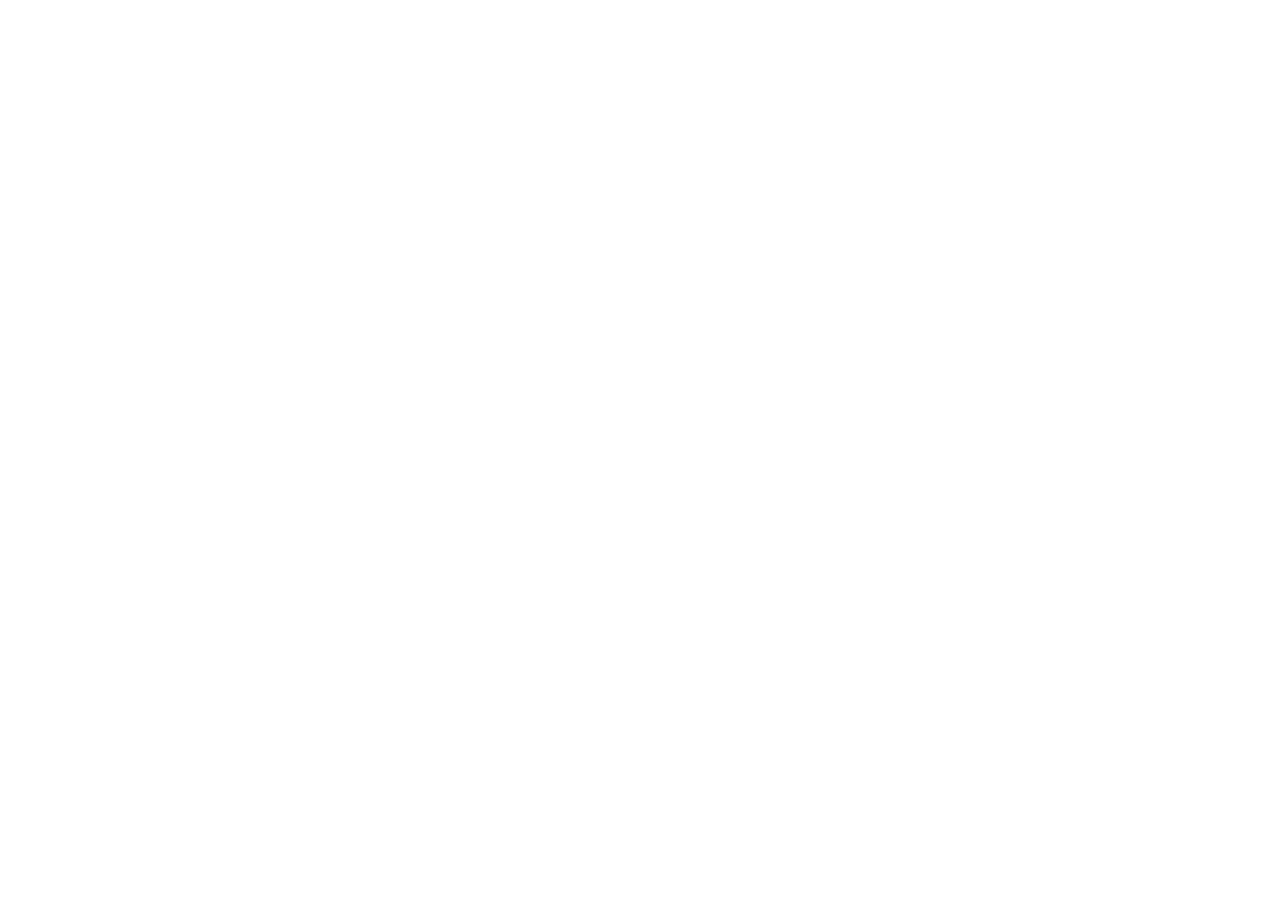
==== commit 561bb75e: "Add files via upload" ====
--- a/index.html
+++ b/index.html
@@ -1 +1 @@
-<!DOCTYPE html><!--WHzrfoUKVhm0Zebjhmf5v--><html lang="ar" dir="rtl"><head><meta charSet="utf-8"/><meta name="viewport" content="width=device-width, initial-scale=1"/><link rel="stylesheet" href="/_next/static/css/351e8d28df1b2ad9.css" data-precedence="next"/><link rel="preload" as="script" fetchPriority="low" href="/_next/static/chunks/webpack-1c1dea708f9d71c3.js"/><script src="/_next/static/chunks/4bd1b696-c023c6e3521b1417.js" async=""></script><script src="/_next/static/chunks/255-d47fd57964443afe.js" async=""></script><script src="/_next/static/chunks/main-app-24303b45b11f7edc.js" async=""></script><script src="/_next/static/chunks/app/page-f8a7a958bc57bfed.js" async=""></script><title>قصة حبنا — أحلى قصة حب</title><meta name="description" content="كل قصة حب جميلة، لكن قصتنا هي المفضلة لدي."/><script src="/_next/static/chunks/polyfills-42372ed130431b0a.js" noModule=""></script></head><body class="__variable_61cf45 __variable_f367f3 __variable_0a80b4 antialiased selection:bg-primary/30 selection:text-primary"><div hidden=""><!--$--><!--/$--></div><!--$!--><template data-dgst="BAILOUT_TO_CLIENT_SIDE_RENDERING"></template><!--/$--><!--$!--><template data-dgst="BAILOUT_TO_CLIENT_SIDE_RENDERING"></template><!--/$--><!--$!--><template data-dgst="BAILOUT_TO_CLIENT_SIDE_RENDERING"></template><!--/$--><!--$--><!--/$--><script src="/_next/static/chunks/webpack-1c1dea708f9d71c3.js" id="_R_" async=""></script><script>(self.__next_f=self.__next_f||[]).push([0])</script><script>self.__next_f.push([1,"1:\"$Sreact.fragment\"\n2:I[9766,[],\"\"]\n3:I[8924,[],\"\"]\n4:I[1959,[],\"ClientPageRoot\"]\n5:I[9774,[\"974\",\"static/chunks/app/page-f8a7a958bc57bfed.js\"],\"default\"]\n8:I[4431,[],\"OutletBoundary\"]\na:I[5278,[],\"AsyncMetadataOutlet\"]\nc:I[4431,[],\"ViewportBoundary\"]\ne:I[4431,[],\"MetadataBoundary\"]\nf:\"$Sreact.suspense\"\n11:I[7150,[],\"\"]\n:HL[\"/_next/static/css/351e8d28df1b2ad9.css\",\"style\"]\n"])</script><script>self.__next_f.push([1,"0:{\"P\":null,\"b\":\"WHzrfoUKVhm0Zebjhmf5v\",\"p\":\"\",\"c\":[\"\",\"\"],\"i\":false,\"f\":[[[\"\",{\"children\":[\"__PAGE__\",{}]},\"$undefined\",\"$undefined\",true],[\"\",[\"$\",\"$1\",\"c\",{\"children\":[[[\"$\",\"link\",\"0\",{\"rel\":\"stylesheet\",\"href\":\"/_next/static/css/351e8d28df1b2ad9.css\",\"precedence\":\"next\",\"crossOrigin\":\"$undefined\",\"nonce\":\"$undefined\"}]],[\"$\",\"html\",null,{\"lang\":\"ar\",\"dir\":\"rtl\",\"children\":[\"$\",\"body\",null,{\"className\":\"__variable_61cf45 __variable_f367f3 __variable_0a80b4 antialiased selection:bg-primary/30 selection:text-primary\",\"children\":[\"$\",\"$L2\",null,{\"parallelRouterKey\":\"children\",\"error\":\"$undefined\",\"errorStyles\":\"$undefined\",\"errorScripts\":\"$undefined\",\"template\":[\"$\",\"$L3\",null,{}],\"templateStyles\":\"$undefined\",\"templateScripts\":\"$undefined\",\"notFound\":[[[\"$\",\"title\",null,{\"children\":\"404: This page could not be found.\"}],[\"$\",\"div\",null,{\"style\":{\"fontFamily\":\"system-ui,\\\"Segoe UI\\\",Roboto,Helvetica,Arial,sans-serif,\\\"Apple Color Emoji\\\",\\\"Segoe UI Emoji\\\"\",\"height\":\"100vh\",\"textAlign\":\"center\",\"display\":\"flex\",\"flexDirection\":\"column\",\"alignItems\":\"center\",\"justifyContent\":\"center\"},\"children\":[\"$\",\"div\",null,{\"children\":[[\"$\",\"style\",null,{\"dangerouslySetInnerHTML\":{\"__html\":\"body{color:#000;background:#fff;margin:0}.next-error-h1{border-right:1px solid rgba(0,0,0,.3)}@media (prefers-color-scheme:dark){body{color:#fff;background:#000}.next-error-h1{border-right:1px solid rgba(255,255,255,.3)}}\"}}],[\"$\",\"h1\",null,{\"className\":\"next-error-h1\",\"style\":{\"display\":\"inline-block\",\"margin\":\"0 20px 0 0\",\"padding\":\"0 23px 0 0\",\"fontSize\":24,\"fontWeight\":500,\"verticalAlign\":\"top\",\"lineHeight\":\"49px\"},\"children\":404}],[\"$\",\"div\",null,{\"style\":{\"display\":\"inline-block\"},\"children\":[\"$\",\"h2\",null,{\"style\":{\"fontSize\":14,\"fontWeight\":400,\"lineHeight\":\"49px\",\"margin\":0},\"children\":\"This page could not be found.\"}]}]]}]}]],[]],\"forbidden\":\"$undefined\",\"unauthorized\":\"$undefined\"}]}]}]]}],{\"children\":[\"__PAGE__\",[\"$\",\"$1\",\"c\",{\"children\":[[\"$\",\"$L4\",null,{\"Component\":\"$5\",\"searchParams\":{},\"params\":{},\"promises\":[\"$@6\",\"$@7\"]}],null,[\"$\",\"$L8\",null,{\"children\":[\"$L9\",[\"$\",\"$La\",null,{\"promise\":\"$@b\"}]]}]]}],{},null,false]},null,false],[\"$\",\"$1\",\"h\",{\"children\":[null,[[\"$\",\"$Lc\",null,{\"children\":\"$Ld\"}],null],[\"$\",\"$Le\",null,{\"children\":[\"$\",\"div\",null,{\"hidden\":true,\"children\":[\"$\",\"$f\",null,{\"fallback\":null,\"children\":\"$L10\"}]}]}]]}],false]],\"m\":\"$undefined\",\"G\":[\"$11\",[]],\"s\":false,\"S\":true}\n"])</script><script>self.__next_f.push([1,"6:{}\n7:\"$0:f:0:1:2:children:1:props:children:0:props:params\"\n"])</script><script>self.__next_f.push([1,"d:[[\"$\",\"meta\",\"0\",{\"charSet\":\"utf-8\"}],[\"$\",\"meta\",\"1\",{\"name\":\"viewport\",\"content\":\"width=device-width, initial-scale=1\"}]]\n9:null\n"])</script><script>self.__next_f.push([1,"b:{\"metadata\":[[\"$\",\"title\",\"0\",{\"children\":\"قصة حبنا — أحلى قصة حب\"}],[\"$\",\"meta\",\"1\",{\"name\":\"description\",\"content\":\"كل قصة حب جميلة، لكن قصتنا هي المفضلة لدي.\"}]],\"error\":null,\"digest\":\"$undefined\"}\n"])</script><script>self.__next_f.push([1,"10:\"$b:metadata\"\n"])</script></body></html>+<!DOCTYPE html><!--4O2SJqp1It7lwtQbI1cG9--><html lang="ar" dir="rtl"><head><meta charSet="utf-8"/><meta name="viewport" content="width=device-width, initial-scale=1"/><link rel="stylesheet" href="/love-story/_next/static/css/0df773e0ad442896.css" data-precedence="next"/><link rel="preload" as="script" fetchPriority="low" href="/love-story/_next/static/chunks/webpack-b7316ed79921dae7.js"/><script src="/love-story/_next/static/chunks/4bd1b696-c023c6e3521b1417.js" async=""></script><script src="/love-story/_next/static/chunks/255-9ef9532f2b9b089b.js" async=""></script><script src="/love-story/_next/static/chunks/main-app-24303b45b11f7edc.js" async=""></script><script src="/love-story/_next/static/chunks/app/page-f8a7a958bc57bfed.js" async=""></script><title>قصة حبنا — أحلى قصة حب</title><meta name="description" content="كل قصة حب جميلة، لكن قصتنا هي المفضلة لدي."/><script src="/love-story/_next/static/chunks/polyfills-42372ed130431b0a.js" noModule=""></script></head><body class="__variable_d0bbf0 __variable_dc9196 __variable_5c4050 antialiased selection:bg-primary/30 selection:text-primary"><div hidden=""><!--$--><!--/$--></div><!--$!--><template data-dgst="BAILOUT_TO_CLIENT_SIDE_RENDERING"></template><!--/$--><!--$!--><template data-dgst="BAILOUT_TO_CLIENT_SIDE_RENDERING"></template><!--/$--><!--$!--><template data-dgst="BAILOUT_TO_CLIENT_SIDE_RENDERING"></template><!--/$--><!--$--><!--/$--><script src="/love-story/_next/static/chunks/webpack-b7316ed79921dae7.js" id="_R_" async=""></script><script>(self.__next_f=self.__next_f||[]).push([0])</script><script>self.__next_f.push([1,"1:\"$Sreact.fragment\"\n2:I[9766,[],\"\"]\n3:I[8924,[],\"\"]\n4:I[1959,[],\"ClientPageRoot\"]\n5:I[9774,[\"974\",\"static/chunks/app/page-f8a7a958bc57bfed.js\"],\"default\"]\n8:I[4431,[],\"OutletBoundary\"]\na:I[5278,[],\"AsyncMetadataOutlet\"]\nc:I[4431,[],\"ViewportBoundary\"]\ne:I[4431,[],\"MetadataBoundary\"]\nf:\"$Sreact.suspense\"\n11:I[7150,[],\"\"]\n:HL[\"/love-story/_next/static/css/0df773e0ad442896.css\",\"style\"]\n"])</script><script>self.__next_f.push([1,"0:{\"P\":null,\"b\":\"4O2SJqp1It7lwtQbI1cG9\",\"p\":\"/love-story\",\"c\":[\"\",\"\"],\"i\":false,\"f\":[[[\"\",{\"children\":[\"__PAGE__\",{}]},\"$undefined\",\"$undefined\",true],[\"\",[\"$\",\"$1\",\"c\",{\"children\":[[[\"$\",\"link\",\"0\",{\"rel\":\"stylesheet\",\"href\":\"/love-story/_next/static/css/0df773e0ad442896.css\",\"precedence\":\"next\",\"crossOrigin\":\"$undefined\",\"nonce\":\"$undefined\"}]],[\"$\",\"html\",null,{\"lang\":\"ar\",\"dir\":\"rtl\",\"children\":[\"$\",\"body\",null,{\"className\":\"__variable_d0bbf0 __variable_dc9196 __variable_5c4050 antialiased selection:bg-primary/30 selection:text-primary\",\"children\":[\"$\",\"$L2\",null,{\"parallelRouterKey\":\"children\",\"error\":\"$undefined\",\"errorStyles\":\"$undefined\",\"errorScripts\":\"$undefined\",\"template\":[\"$\",\"$L3\",null,{}],\"templateStyles\":\"$undefined\",\"templateScripts\":\"$undefined\",\"notFound\":[[[\"$\",\"title\",null,{\"children\":\"404: This page could not be found.\"}],[\"$\",\"div\",null,{\"style\":{\"fontFamily\":\"system-ui,\\\"Segoe UI\\\",Roboto,Helvetica,Arial,sans-serif,\\\"Apple Color Emoji\\\",\\\"Segoe UI Emoji\\\"\",\"height\":\"100vh\",\"textAlign\":\"center\",\"display\":\"flex\",\"flexDirection\":\"column\",\"alignItems\":\"center\",\"justifyContent\":\"center\"},\"children\":[\"$\",\"div\",null,{\"children\":[[\"$\",\"style\",null,{\"dangerouslySetInnerHTML\":{\"__html\":\"body{color:#000;background:#fff;margin:0}.next-error-h1{border-right:1px solid rgba(0,0,0,.3)}@media (prefers-color-scheme:dark){body{color:#fff;background:#000}.next-error-h1{border-right:1px solid rgba(255,255,255,.3)}}\"}}],[\"$\",\"h1\",null,{\"className\":\"next-error-h1\",\"style\":{\"display\":\"inline-block\",\"margin\":\"0 20px 0 0\",\"padding\":\"0 23px 0 0\",\"fontSize\":24,\"fontWeight\":500,\"verticalAlign\":\"top\",\"lineHeight\":\"49px\"},\"children\":404}],[\"$\",\"div\",null,{\"style\":{\"display\":\"inline-block\"},\"children\":[\"$\",\"h2\",null,{\"style\":{\"fontSize\":14,\"fontWeight\":400,\"lineHeight\":\"49px\",\"margin\":0},\"children\":\"This page could not be found.\"}]}]]}]}]],[]],\"forbidden\":\"$undefined\",\"unauthorized\":\"$undefined\"}]}]}]]}],{\"children\":[\"__PAGE__\",[\"$\",\"$1\",\"c\",{\"children\":[[\"$\",\"$L4\",null,{\"Component\":\"$5\",\"searchParams\":{},\"params\":{},\"promises\":[\"$@6\",\"$@7\"]}],null,[\"$\",\"$L8\",null,{\"children\":[\"$L9\",[\"$\",\"$La\",null,{\"promise\":\"$@b\"}]]}]]}],{},null,false]},null,false],[\"$\",\"$1\",\"h\",{\"children\":[null,[[\"$\",\"$Lc\",null,{\"children\":\"$Ld\"}],null],[\"$\",\"$Le\",null,{\"children\":[\"$\",\"div\",null,{\"hidden\":true,\"children\":[\"$\",\"$f\",null,{\"fallback\":null,\"children\":\"$L10\"}]}]}]]}],false]],\"m\":\"$undefined\",\"G\":[\"$11\",[]],\"s\":false,\"S\":true}\n"])</script><script>self.__next_f.push([1,"6:{}\n7:\"$0:f:0:1:2:children:1:props:children:0:props:params\"\n"])</script><script>self.__next_f.push([1,"d:[[\"$\",\"meta\",\"0\",{\"charSet\":\"utf-8\"}],[\"$\",\"meta\",\"1\",{\"name\":\"viewport\",\"content\":\"width=device-width, initial-scale=1\"}]]\n9:null\n"])</script><script>self.__next_f.push([1,"b:{\"metadata\":[[\"$\",\"title\",\"0\",{\"children\":\"قصة حبنا — أحلى قصة حب\"}],[\"$\",\"meta\",\"1\",{\"name\":\"description\",\"content\":\"كل قصة حب جميلة، لكن قصتنا هي المفضلة لدي.\"}]],\"error\":null,\"digest\":\"$undefined\"}\n"])</script><script>self.__next_f.push([1,"10:\"$b:metadata\"\n"])</script></body></html>
